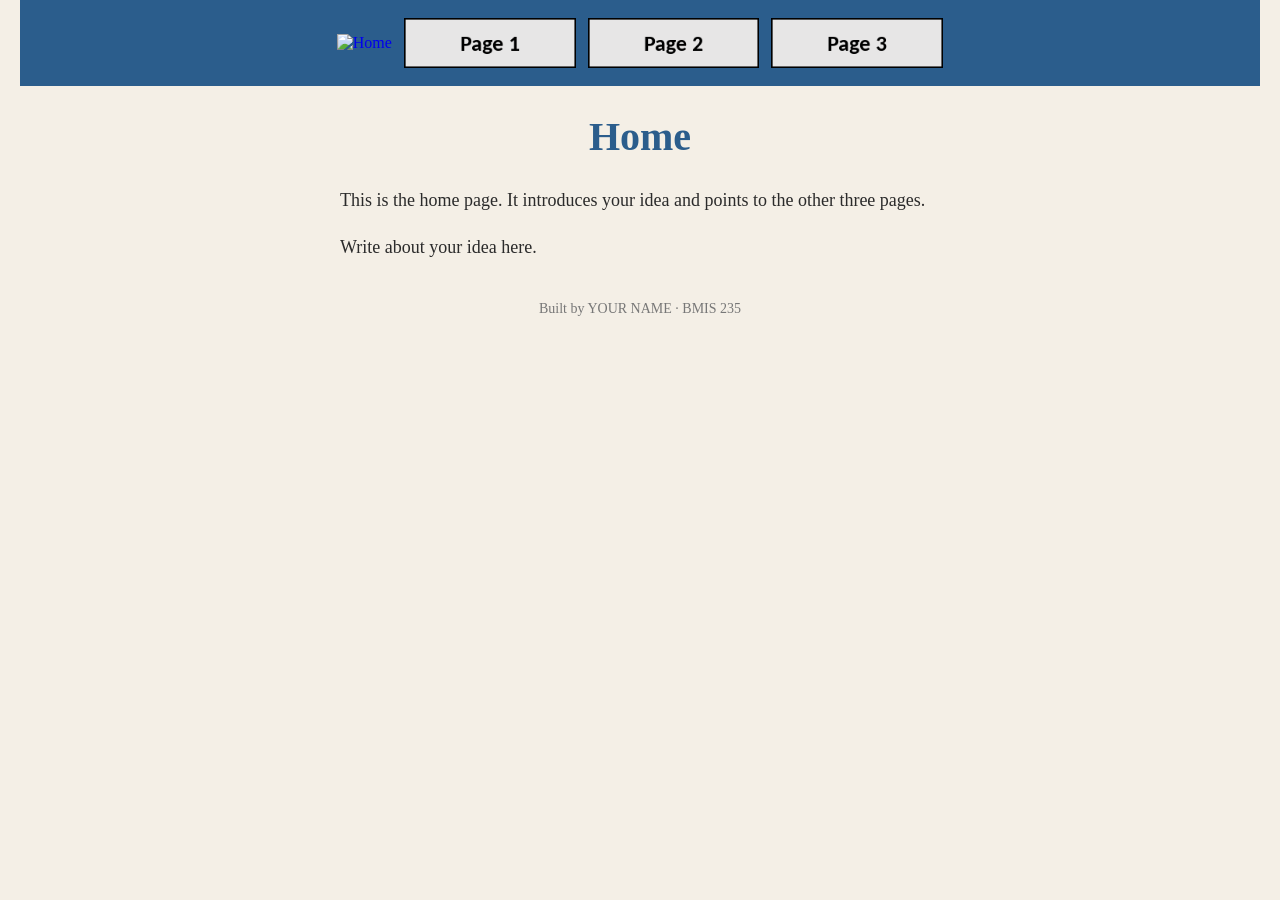
==== index.html @ 771d0a6f "Initial commit" ====
<!DOCTYPE html>
<!--
  Author: YOUR NAME
  GU username: YOUR-GU-USERNAME
  Course: BMIS 235 - HTML-3
-->
<html lang="en">
<head>
<meta charset="utf-8">
<meta name="author" content="YOUR NAME">
<title>Home</title>

<!-- this one line connects the page to the stylesheet -->
<link rel="stylesheet" href="styles.css">
</head>
<body>

<!-- ===== MENU ============================================================
     The menu is four links. Each link wraps an image instead of words.
     Build it once on this page, check that every link works,
     then copy the whole <nav> block and paste it over the menu on the
     other three pages, so every page has the exact same menu.
     ===================================================================== -->
<nav>
    <a href="index.html"><img src="img/home.png" alt="Home"></a>
    <a href="page1.html"><img src="img/page1.png" alt="Page 1"></a>
    <a href="page2.html"><img src="img/page2.png" alt="Page 2"></a>
    <a href="page3.html"><img src="img/page3.png" alt="Page 3"></a>
</nav>

<h1>Home</h1>
<p>This is the home page. It introduces your idea and points to the other three pages.</p>
<p>Write about your idea here.</p>

<!-- ===== SHOWCASE ======================================================
     This box is empty on purpose. In Part 7 you paste an interactive
     graphic BETWEEN the opening <div> and the closing </div> below.
     ===================================================================== -->
<div class="showcase"></div>

<!-- Footer: fill in your name -->
<footer>Built by YOUR NAME &middot; BMIS 235</footer>

</body>
</html>
---- styles.css ----
/* =====================================================================
   styles.css  ·  YOUR BRAND
   ---------------------------------------------------------------------
   This one file is your brand guide. Every page that links to it gets
   the same font, the same colors and the same spacing.
   Change a color here once, and every page changes.

   Use the same font and colors you picked for your Excel menu images,
   so the menu and the pages look like one brand.
   ===================================================================== */

body {
    font-family: Georgia, "Times New Roman", serif;
    background-color: #f4efe6;
    color: #2b2b2b;
    margin: 0;
    padding: 0 20px 40px 20px;
}

/* the menu at the top of every page */
nav {
    background-color: #2b5d8c;
    padding: 14px;
    text-align: center;
}

/* every image inside the menu is forced to the same height.
   If your images still look different sizes, their WIDTHS are
   different: go back to Excel and make every cell the same size. */
nav img {
    height: 50px;
    margin: 4px;
    vertical-align: middle;
}

/* no underline or border around the image links */
nav a {
    text-decoration: none;
}

h1 {
    color: #2b5d8c;
    text-align: center;
    font-size: 40px;
}

p {
    max-width: 600px;
    margin: 20px auto;
    font-size: 18px;
    line-height: 1.5;
}

footer {
    text-align: center;
    font-size: 14px;
    color: #777777;
    margin-top: 40px;
}
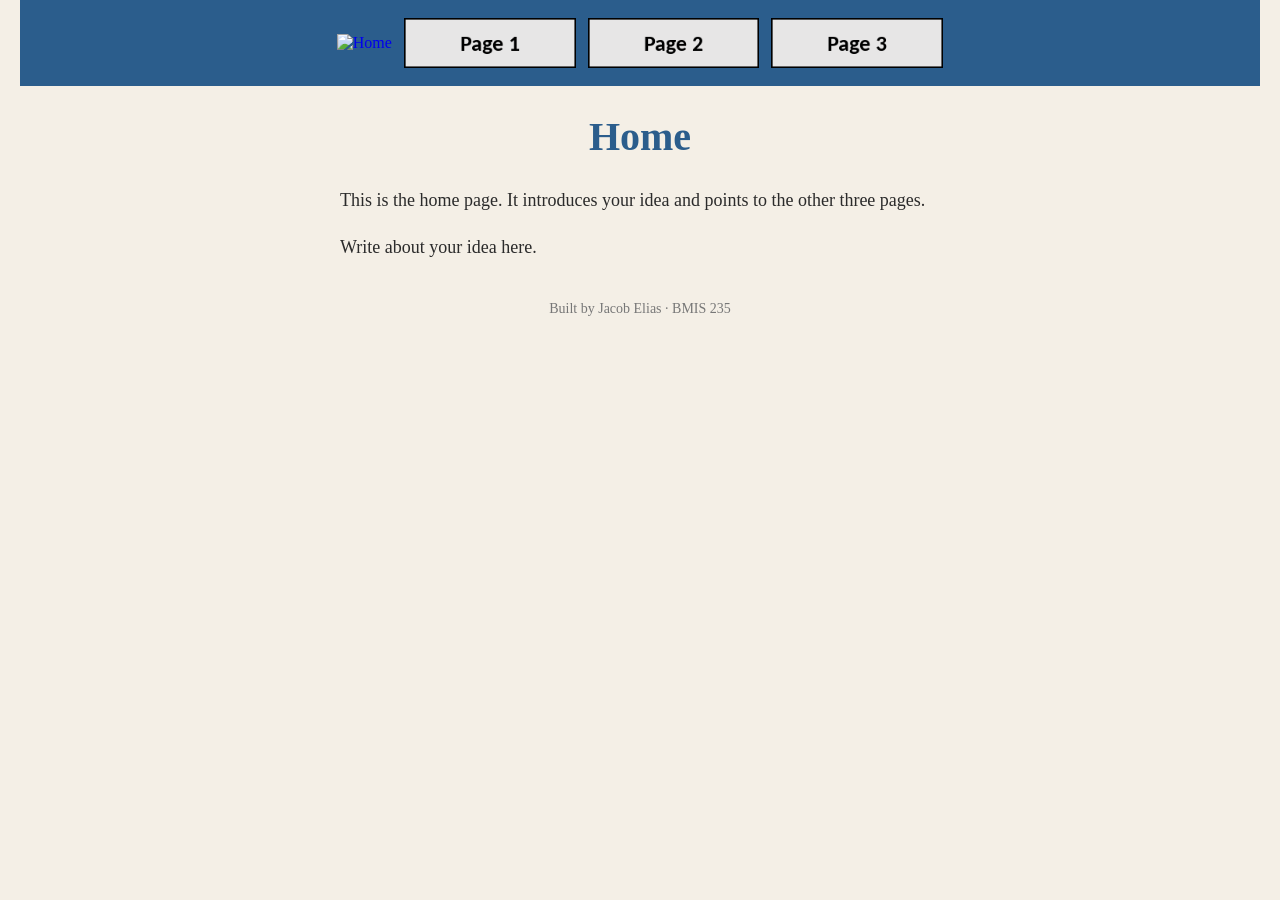
==== commit 384e25cc: "Update index.html" ====
--- a/index.html
+++ b/index.html
@@ -1,13 +1,13 @@
 <!DOCTYPE html>
 <!--
-  Author: YOUR NAME
-  GU username: YOUR-GU-USERNAME
+  Author: Jacob Elias
+  GU username: jelias3@zagmail.gonzaga.edu
   Course: BMIS 235 - HTML-3
 -->
 <html lang="en">
 <head>
 <meta charset="utf-8">
-<meta name="author" content="YOUR NAME">
+<meta name="author" content="Jacob Elias">
 <title>Home</title>
 
 <!-- this one line connects the page to the stylesheet -->
@@ -39,7 +39,7 @@
 <div class="showcase"></div>
 
 <!-- Footer: fill in your name -->
-<footer>Built by YOUR NAME &middot; BMIS 235</footer>
+<footer>Built by Jacob Elias &middot; BMIS 235</footer>
 
 </body>
 </html>
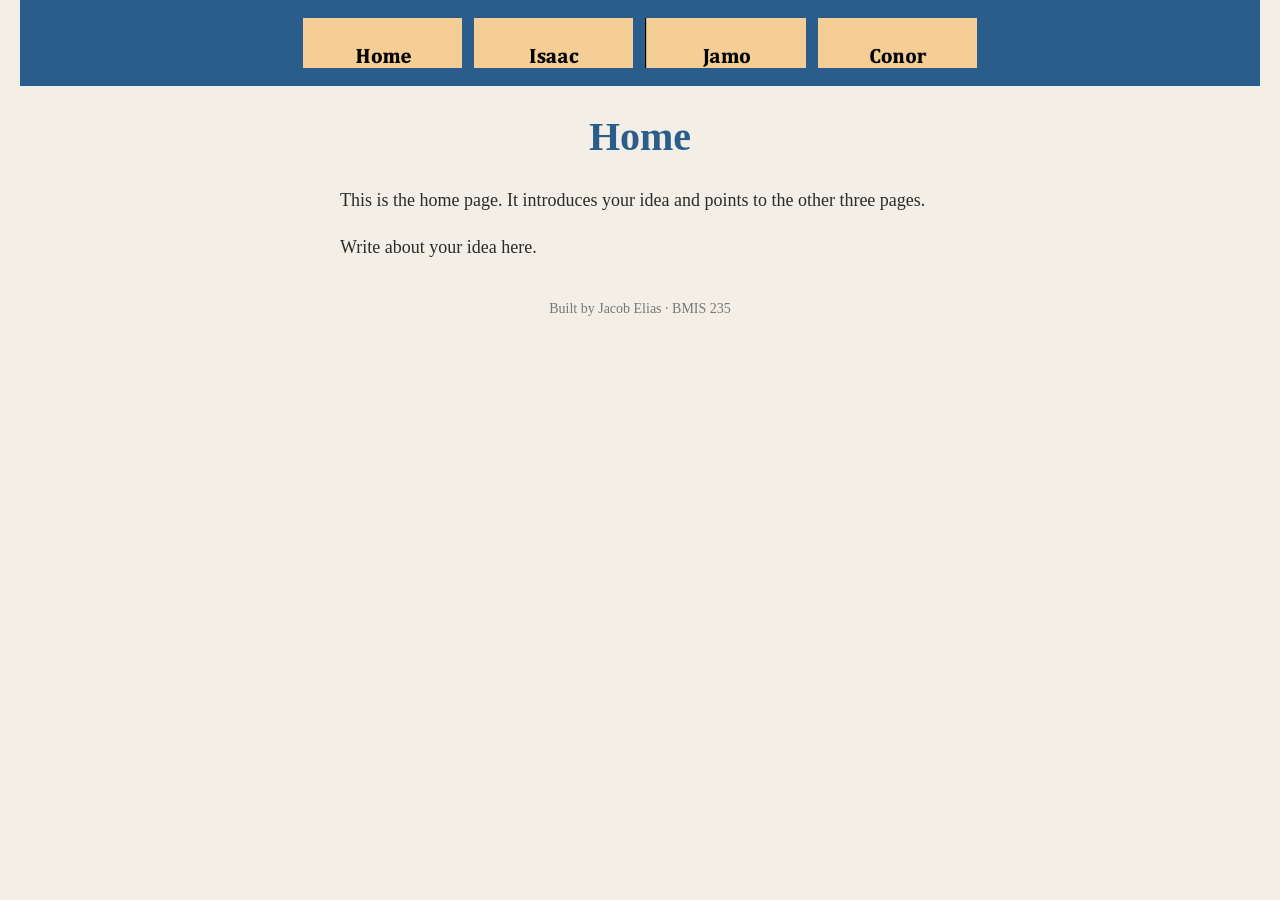
==== commit 06185f42: "Update index.html" ====
--- a/index.html
+++ b/index.html
@@ -23,9 +23,9 @@
      ===================================================================== -->
 <nav>
     <a href="index.html"><img src="img/home.png" alt="Home"></a>
-    <a href="page1.html"><img src="img/page1.png" alt="Page 1"></a>
-    <a href="page2.html"><img src="img/page2.png" alt="Page 2"></a>
-    <a href="page3.html"><img src="img/page3.png" alt="Page 3"></a>
+    <a href="isaac.html"><img src="img/isaac.png" alt="Isaac"></a>
+    <a href="jamo.html"><img src="img/jamo.png" alt="Jamo"></a>
+    <a href="conor.html"><img src="img/conor.png" alt="Conor"></a>
 </nav>
 
 <h1>Home</h1>
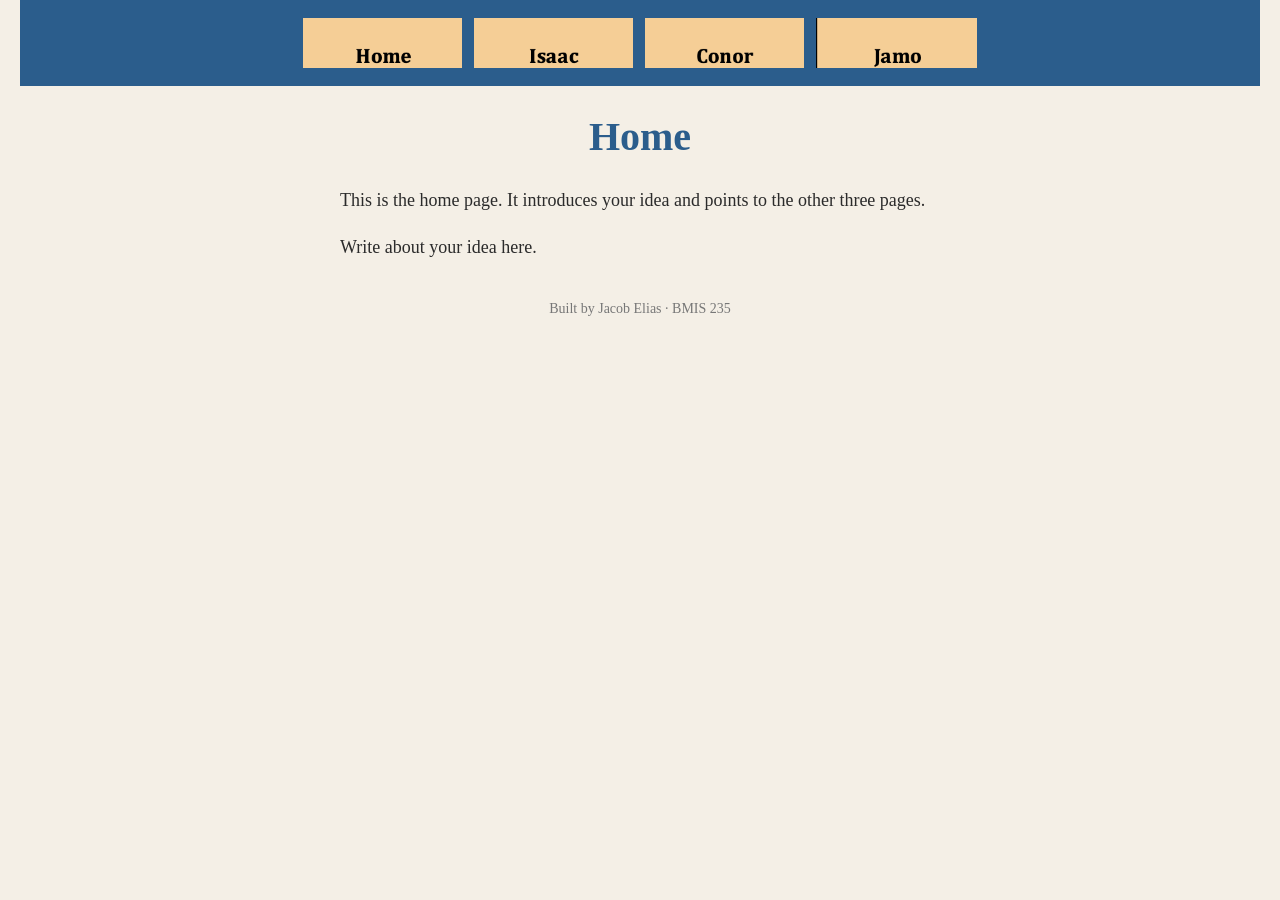
==== commit b10241fa: "Update index.html" ====
--- a/index.html
+++ b/index.html
@@ -24,8 +24,8 @@
 <nav>
     <a href="index.html"><img src="img/home.png" alt="Home"></a>
     <a href="isaac.html"><img src="img/isaac.png" alt="Isaac"></a>
+    <a href="conor.html"><img src="img/conor.png" alt="Conor"></a>
     <a href="jamo.html"><img src="img/jamo.png" alt="Jamo"></a>
-    <a href="conor.html"><img src="img/conor.png" alt="Conor"></a>
 </nav>
 
 <h1>Home</h1>
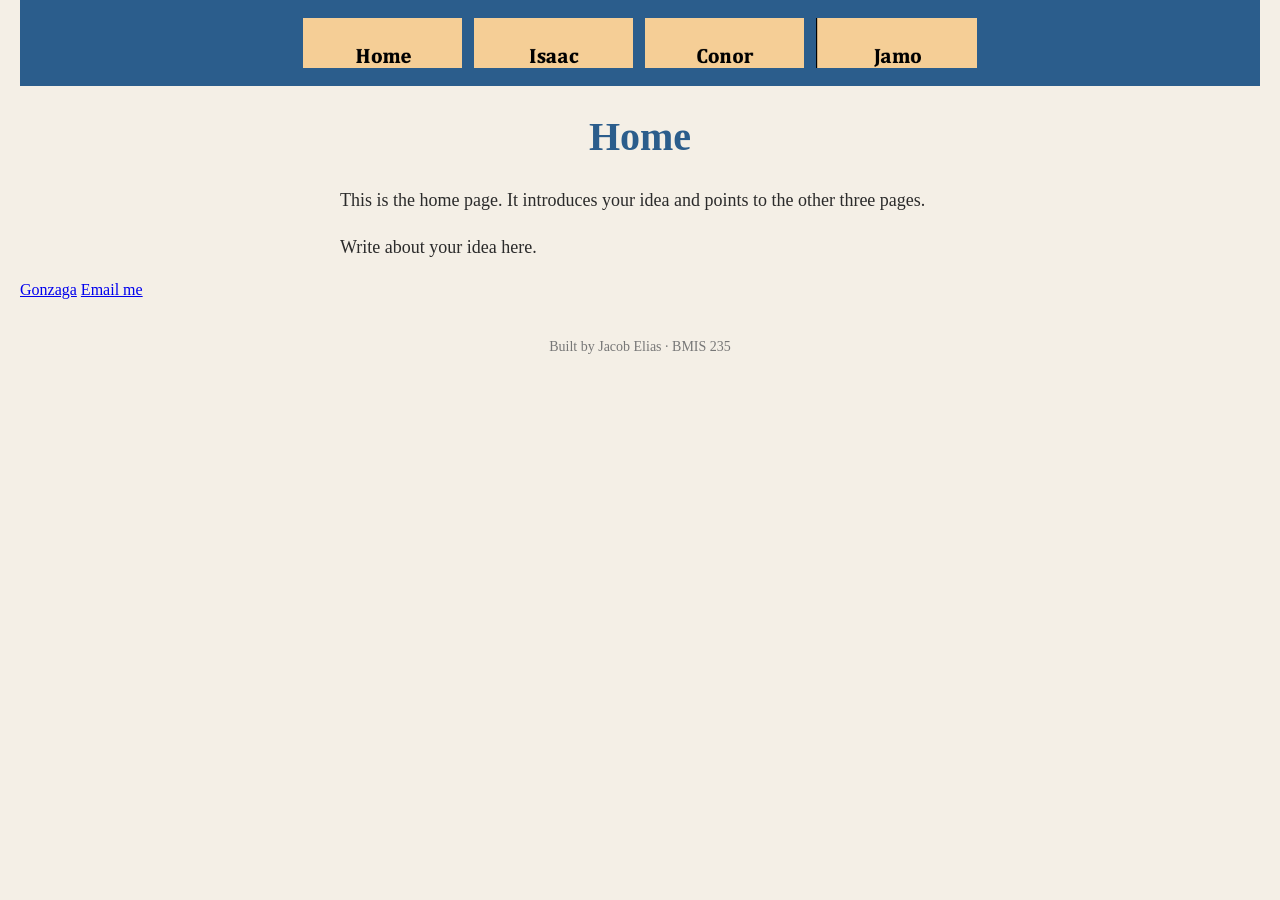
==== commit 4da2049c: "Update index.html" ====
--- a/index.html
+++ b/index.html
@@ -38,6 +38,8 @@
      ===================================================================== -->
 <div class="showcase"></div>
 
+  <a href="https://www.gonzaga.edu">Gonzaga</a>
+  <a href="mailto:jelias3@zagmail.gonzaga.edu">Email me</a>
 <!-- Footer: fill in your name -->
 <footer>Built by Jacob Elias &middot; BMIS 235</footer>
 
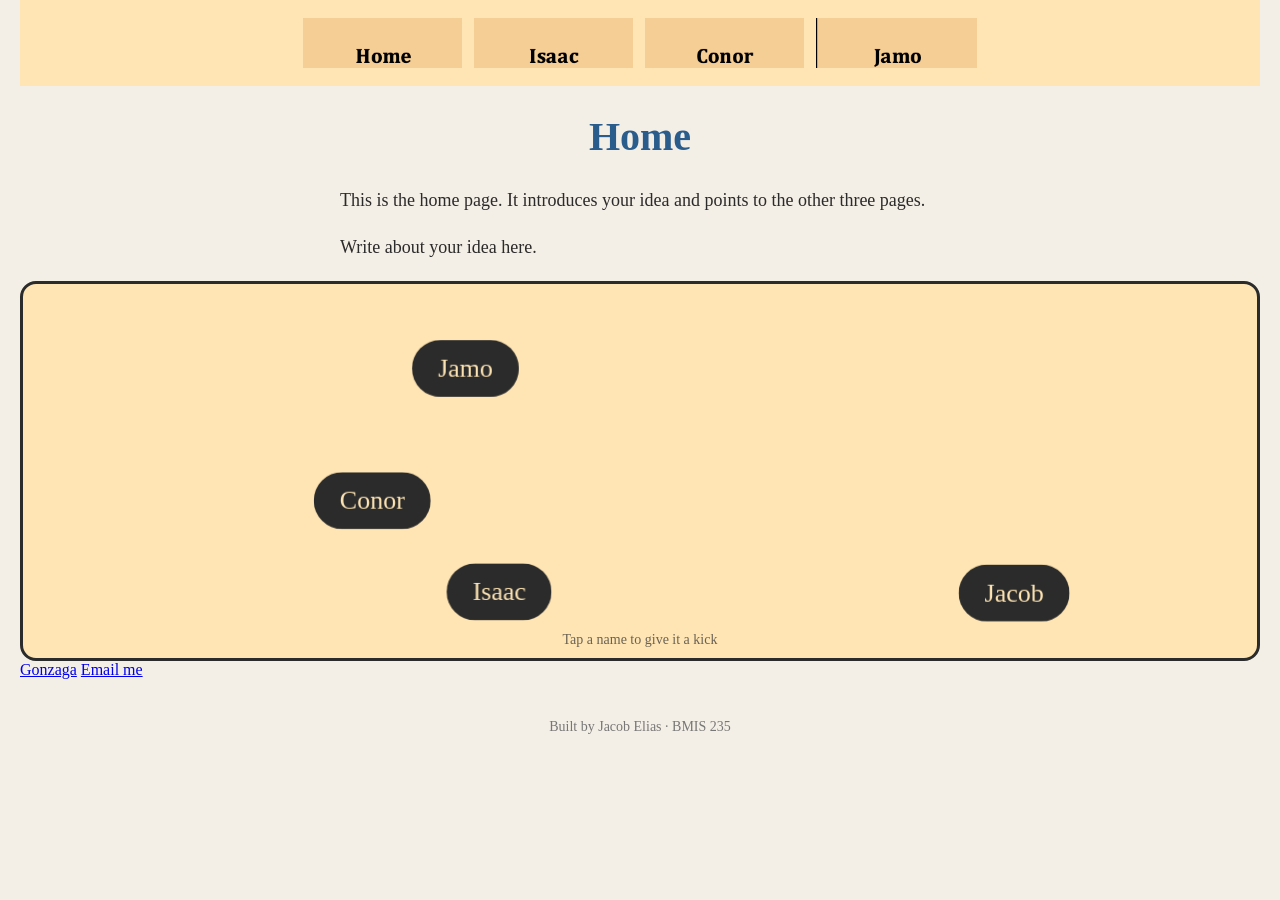
==== commit a470cee1: "Update index.html" ====
--- a/index.html
+++ b/index.html
@@ -36,7 +36,149 @@
      This box is empty on purpose. In Part 7 you paste an interactive
      graphic BETWEEN the opening <div> and the closing </div> below.
      ===================================================================== -->
-<div class="showcase"></div>
+<div class="showcase">
+  <!-- HTML: the play area where the names bounce around -->
+<div class="rm-stage" aria-label="Roommate names bouncing around">
+  <div class="rm-hint">Tap a name to give it a kick</div>
+</div>
+
+<!-- CSS: brand styling for the play area and the name bubbles (every rule starts with .showcase) -->
+<style>
+  .showcase .rm-stage {
+    position: relative;
+    width: 100%;
+    height: min(380px, 80vh);
+    overflow: hidden;
+    box-sizing: border-box;
+    background: #FFE5B4;
+    border: 3px solid #2b2b2b;
+    border-radius: 16px;
+    font-family: Cambria, Georgia, serif;
+    touch-action: manipulation;
+  }
+  .showcase .rm-name {
+    position: absolute;
+    top: 0;
+    left: 0;
+    margin: 0;
+    padding: 0.5em 1em;
+    background: #2b2b2b;
+    color: #FFE5B4;
+    border: 0;
+    border-radius: 999px;
+    font-family: inherit;
+    font-size: clamp(16px, 4.5vw, 26px);
+    line-height: 1.2;
+    white-space: nowrap;
+    cursor: pointer;
+    user-select: none;
+    will-change: transform;
+  }
+  .showcase .rm-name:focus-visible {
+    outline: 3px solid #2b2b2b;
+    outline-offset: 3px;
+  }
+  .showcase .rm-hint {
+    position: absolute;
+    bottom: 10px;
+    left: 0;
+    width: 100%;
+    text-align: center;
+    font-size: 14px;
+    color: #2b2b2b;
+    opacity: 0.7;
+    pointer-events: none;
+  }
+</style>
+
+<!-- JavaScript: creates a bubble for each name, bounces it off the walls, and kicks it faster when tapped -->
+<script>
+  (function () {
+    var root = document.currentScript
+      ? document.currentScript.closest('.showcase')
+      : document.querySelector('.showcase');
+    if (!root) return;
+    var stage = root.querySelector('.rm-stage');
+
+    // Edit these names:
+    var NAMES = ['Jacob', 'Isaac', 'Conor', 'Jamo'];
+
+    var reduceMotion = window.matchMedia &&
+      window.matchMedia('(prefers-reduced-motion: reduce)').matches;
+    var items = [];
+
+    NAMES.forEach(function (name) {
+      var el = document.createElement('button');
+      el.type = 'button';
+      el.className = 'rm-name';
+      el.textContent = name;
+      stage.appendChild(el);
+      var item = { el: el, x: 0, y: 0, vx: 0, vy: 0, w: 0, h: 0, base: 0 };
+      el.addEventListener('click', function () {
+        if (reduceMotion) return;
+        var angle = Math.random() * Math.PI * 2;
+        var kick = item.base * 3.5;
+        item.vx = Math.cos(angle) * kick;
+        item.vy = Math.sin(angle) * kick;
+      });
+      items.push(item);
+    });
+
+    function measure() {
+      var W = stage.clientWidth;
+      var H = stage.clientHeight;
+      items.forEach(function (it) {
+        it.w = it.el.offsetWidth;
+        it.h = it.el.offsetHeight;
+        it.x = Math.min(it.x, Math.max(0, W - it.w));
+        it.y = Math.min(it.y, Math.max(0, H - it.h));
+      });
+    }
+
+    function place() {
+      var W = stage.clientWidth;
+      var H = stage.clientHeight;
+      items.forEach(function (it) {
+        it.w = it.el.offsetWidth;
+        it.h = it.el.offsetHeight;
+        it.x = Math.random() * Math.max(1, W - it.w);
+        it.y = Math.random() * Math.max(1, H - it.h);
+        var angle = Math.random() * Math.PI * 2;
+        it.base = 1.4 + Math.random() * 0.8;
+        it.vx = Math.cos(angle) * it.base;
+        it.vy = Math.sin(angle) * it.base;
+        it.el.style.transform = 'translate(' + it.x + 'px,' + it.y + 'px)';
+      });
+    }
+
+    function tick() {
+      var W = stage.clientWidth;
+      var H = stage.clientHeight;
+      items.forEach(function (it) {
+        it.x += it.vx;
+        it.y += it.vy;
+        if (it.x <= 0) { it.x = 0; it.vx = Math.abs(it.vx); }
+        else if (it.x >= W - it.w) { it.x = W - it.w; it.vx = -Math.abs(it.vx); }
+        if (it.y <= 0) { it.y = 0; it.vy = Math.abs(it.vy); }
+        else if (it.y >= H - it.h) { it.y = H - it.h; it.vy = -Math.abs(it.vy); }
+
+        // after a kick, slowly settle back to normal speed
+        var speed = Math.sqrt(it.vx * it.vx + it.vy * it.vy);
+        if (speed > it.base * 1.02) {
+          it.vx *= 0.985;
+          it.vy *= 0.985;
+        }
+        it.el.style.transform = 'translate(' + it.x + 'px,' + it.y + 'px)';
+      });
+      requestAnimationFrame(tick);
+    }
+
+    place();
+    window.addEventListener('resize', measure);
+    if (!reduceMotion) requestAnimationFrame(tick);
+  })();
+</script>
+</div>
 
   <a href="https://www.gonzaga.edu">Gonzaga</a>
   <a href="mailto:jelias3@zagmail.gonzaga.edu">Email me</a>
--- a/styles.css
+++ b/styles.css
@@ -10,7 +10,7 @@
    ===================================================================== */
 
 body {
-    font-family: Georgia, "Times New Roman", serif;
+    font-family: Georgia, "Cambria", serif;
     background-color: #f4efe6;
     color: #2b2b2b;
     margin: 0;
@@ -19,7 +19,7 @@
 
 /* the menu at the top of every page */
 nav {
-    background-color: #2b5d8c;
+    background-color: #FFE5B4;
     padding: 14px;
     text-align: center;
 }
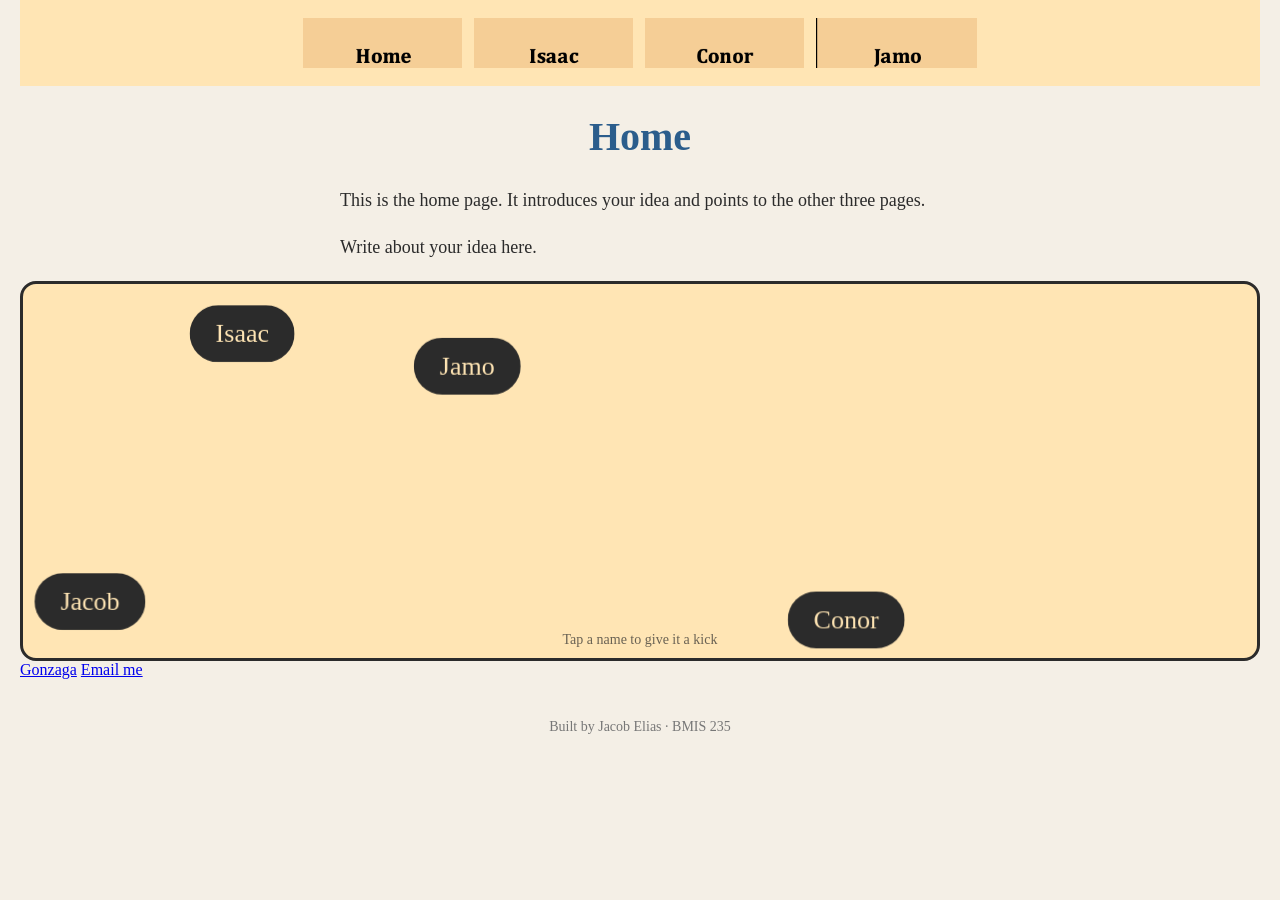
==== commit 4185770c: "Update index.html" ====
--- a/index.html
+++ b/index.html
@@ -8,7 +8,7 @@
 <head>
 <meta charset="utf-8">
 <meta name="author" content="Jacob Elias">
-<title>Home</title>
+<title>College Roommates</title>
 
 <!-- this one line connects the page to the stylesheet -->
 <link rel="stylesheet" href="styles.css">
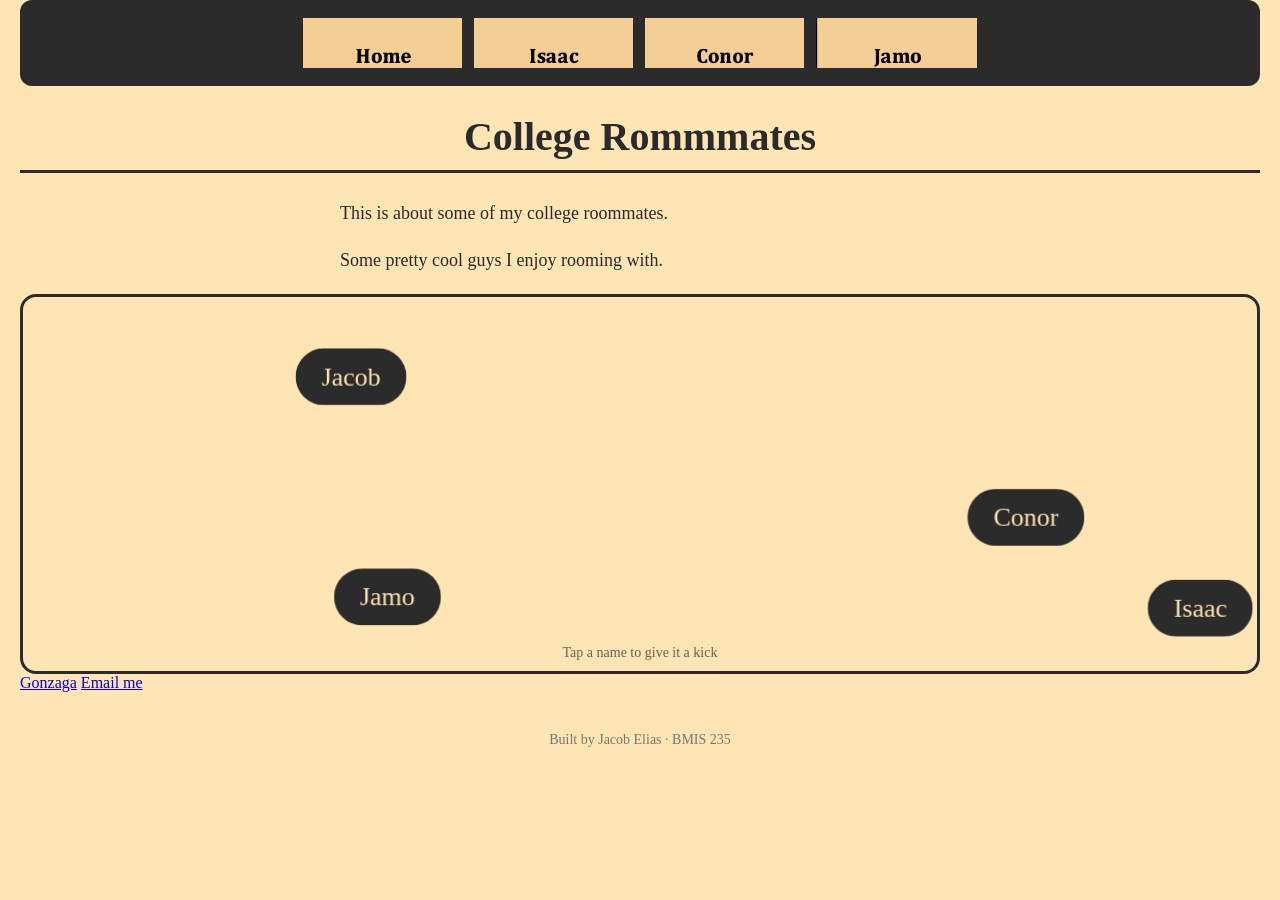
==== commit 279148eb: "Update index.html" ====
--- a/index.html
+++ b/index.html
@@ -28,9 +28,9 @@
     <a href="jamo.html"><img src="img/jamo.png" alt="Jamo"></a>
 </nav>
 
-<h1>Home</h1>
-<p>This is the home page. It introduces your idea and points to the other three pages.</p>
-<p>Write about your idea here.</p>
+<h1>College Rommmates</h1>
+<p>This is about some of my college roommates.</p>
+<p>Some pretty cool guys I enjoy rooming with.</p>
 
 <!-- ===== SHOWCASE ======================================================
      This box is empty on purpose. In Part 7 you paste an interactive
--- a/styles.css
+++ b/styles.css
@@ -10,8 +10,8 @@
    ===================================================================== */
 
 body {
-    font-family: Georgia, "Cambria", serif;
-    background-color: #f4efe6;
+    font-family: Cambria, Georgia, serif;
+    background-color: #FFE5B4;
     color: #2b2b2b;
     margin: 0;
     padding: 0 20px 40px 20px;
@@ -19,7 +19,7 @@
 
 /* the menu at the top of every page */
 nav {
-    background-color: #FFE5B4;
+    background-color: #2b2b2b;
     padding: 14px;
     text-align: center;
 }
@@ -39,7 +39,7 @@
 }
 
 h1 {
-    color: #2b5d8c;
+    color: #2b2b2b;
     text-align: center;
     font-size: 40px;
 }
@@ -57,3 +57,18 @@
     color: #777777;
     margin-top: 40px;
 }
+/* Style 1: rounded corners on the menu */
+nav {
+    border-radius: 12px;
+}
+
+/* Style 2: menu images grow slightly when you hover over them */
+nav img:hover {
+    transform: scale(1.1);
+}
+
+/* Style 3: a line under the main heading */
+h1 {
+    border-bottom: 3px solid #2b2b2b;
+    padding-bottom: 10px;
+}
